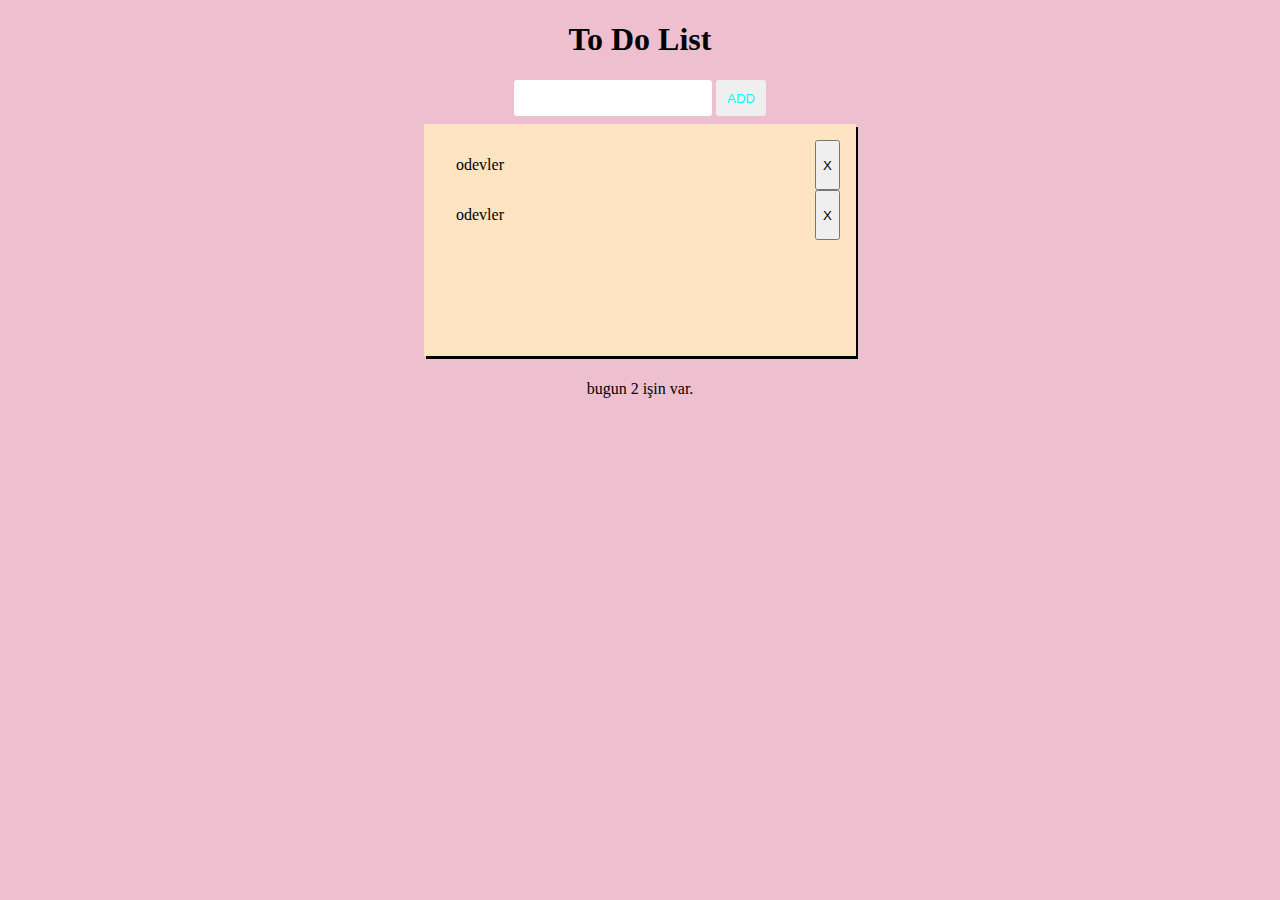
==== index.html @ 1070f75b "first commit" ====
<!DOCTYPE html>
<html lang="en">
<head>
    <meta charset="UTF-8">
    <meta http-equiv="X-UA-Compatible" content="IE=edge">
    <meta name="viewport" content="width=device-width, initial-scale=1.0">
    <link rel="stylesheet" href="https://use.fontawesome.com/releases/v5.0.13/css/all.css"
    integrity="sha384-DNOHZ68U8hZfKXOrtjWvjxusGo9WQnrNx2sqG0tfsghAvtVlRW3tvkXWZh58N9jp" crossorigin="anonymous">
    <link rel="stylesheet" href="./style.css">
    <title>To Do List</title>
</head>
<body>
    <div class="container">
        <form action="#" class="form">
            <h1>To Do List</h1>
            <div class="input-area">
                <input type="text" class="input">
                <button class="add-btn">ADD</button>
            </div>

        </form>
        <ul>
            <div class="list">
                <li class="task">odevler</li>
                <button class="delete-btn">X</button>
            </div>
            <div class="list">
                <li class="task">odevler</li>
                <button class="delete-btn">X</button>
            </div>
        </ul>
        <footer>
            <p>bugun <span id="task-count">0</span> işin var.</p>

        </footer>
    </div>
    <script src="./app.js"></script>
</body>
</html>
---- style.css ----
body{
    margin: 0;
    padding: 0;
    background-color: rgb(238, 192, 207);
}
.container{
    display: flex;
    flex-direction: column;
    align-items: center;
    

}
.form{
    display: flex;
    flex-direction: column;
    align-items: center;
}
.input-area{
    /* border: 1px solid black; */
}
.input{
    padding: 0.8em;
    border: none;
    border-radius: 3px;
    
}
.add-btn{
    padding: 0.8em;
    border: none;
    border-radius: 3px;
    color: aqua;

}
ul{
    background-color: bisque;
    box-shadow: 2px 3px black;
    /* border: 1px solid gray; */
    height: auto;
    min-height: 200px;
    width: 400px;
    margin-top: 1.5em;
    
}
ul{
    margin:0.5em  1.5em;
    padding: 1em;
    list-style: none;
}
.list{
    display: flex;
    justify-content: space-between;
}
li{
    padding: 1em;
}
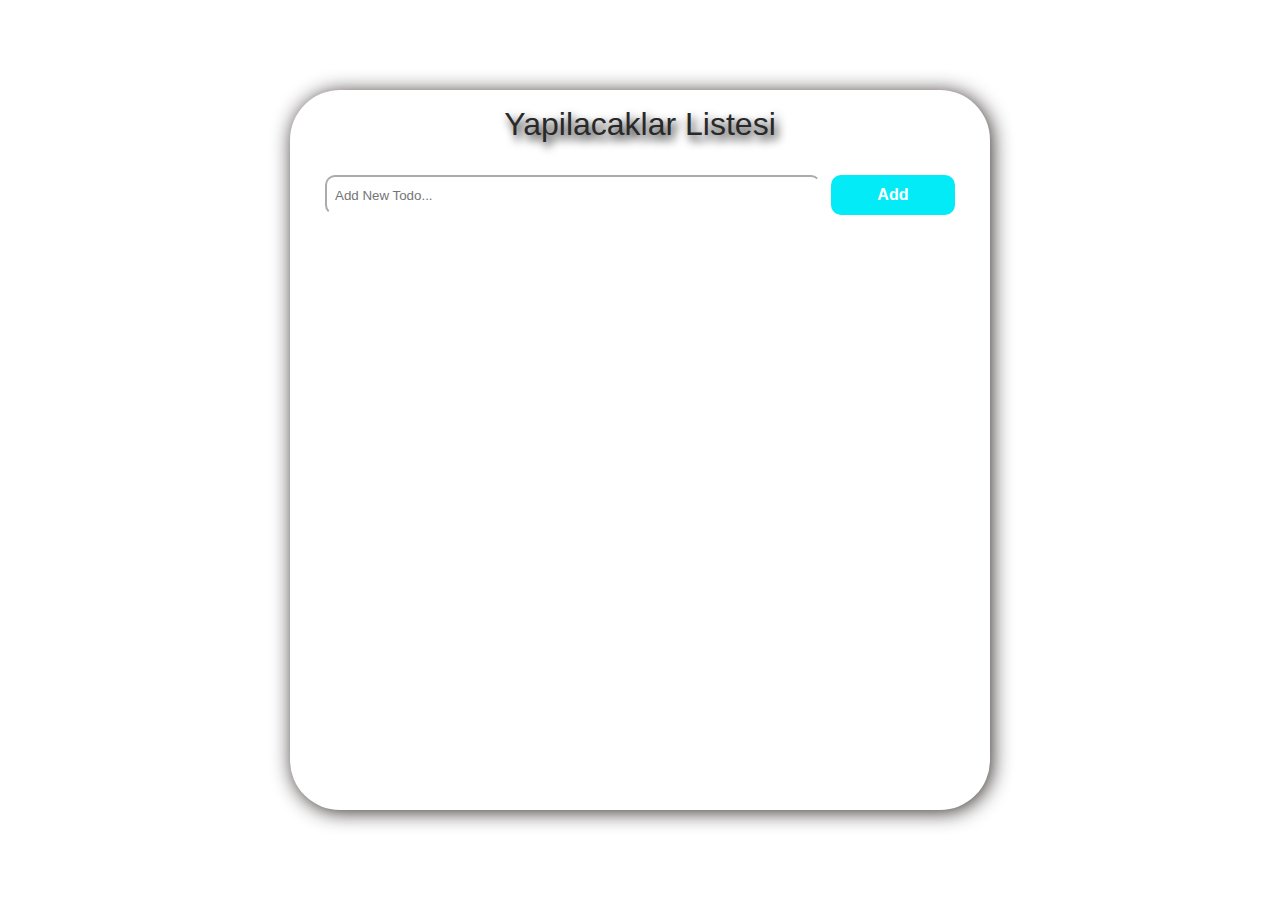
==== commit a11f3cd9: "new todo" ====
--- a/index.html
+++ b/index.html
@@ -1,39 +1,32 @@
 <!DOCTYPE html>
 <html lang="en">
-<head>
-    <meta charset="UTF-8">
-    <meta http-equiv="X-UA-Compatible" content="IE=edge">
-    <meta name="viewport" content="width=device-width, initial-scale=1.0">
-    <link rel="stylesheet" href="https://use.fontawesome.com/releases/v5.0.13/css/all.css"
-    integrity="sha384-DNOHZ68U8hZfKXOrtjWvjxusGo9WQnrNx2sqG0tfsghAvtVlRW3tvkXWZh58N9jp" crossorigin="anonymous">
-    <link rel="stylesheet" href="./style.css">
-    <title>To Do List</title>
-</head>
-<body>
-    <div class="container">
-        <form action="#" class="form">
-            <h1>To Do List</h1>
-            <div class="input-area">
-                <input type="text" class="input">
-                <button class="add-btn">ADD</button>
-            </div>
+  <head>
+    <meta charset="UTF-8" />
+    <meta http-equiv="X-UA-Compatible" content="IE=edge" />
+    <meta name="viewport" content="width=device-width, initial-scale=1.0" />
+    <title>JS Todo List </title>
+    <link
+      rel="stylesheet"
+      href="https://cdnjs.cloudflare.com/ajax/libs/font-awesome/6.0.0/css/all.min.css"
+      integrity="sha512-9usAa10IRO0HhonpyAIVpjrylPvoDwiPUiKdWk5t3PyolY1cOd4DSE0Ga+ri4AuTroPR5aQvXU9xC6qOPnzFeg=="
+      crossorigin="anonymous"
+      referrerpolicy="no-referrer"
+    />
+    <link rel="stylesheet" href="./style.css" />
+  </head>
+  <body>
+    <main class="container">
+      <header>Yapilacaklar Listesi</header>
+      <section class="todo-add">
+        <input type="text" id="todo-input" placeholder="Add New Todo..." />
+        <button type="submit" id="todo-button">Add</button>
+      </section>
 
-        </form>
-        <ul>
-            <div class="list">
-                <li class="task">odevler</li>
-                <button class="delete-btn">X</button>
-            </div>
-            <div class="list">
-                <li class="task">odevler</li>
-                <button class="delete-btn">X</button>
-            </div>
-        </ul>
-        <footer>
-            <p>bugun <span id="task-count">0</span> işin var.</p>
-
-        </footer>
-    </div>
-    <script src="./app.js"></script>
-</body>
-</html>+      <section class="todos">
+        <ul id="todo-list"></ul>
+      </section>
+    </main>
+    <script src="app.js"></script>
+    <!-- <script src="app_localStorage.js"></script> -->
+  </body>
+</html>
--- a/style.css
+++ b/style.css
@@ -1,55 +1,120 @@
-body{
-    margin: 0;
-    padding: 0;
-    background-color: rgb(238, 192, 207);
+* {
+  margin: 0;
+  padding: 0;
+  box-sizing: border-box;
+  font-family: Verdana, Geneva, Tahoma, sans-serif;
 }
-.container{
-    display: flex;
-    flex-direction: column;
-    align-items: center;
-    
 
+body {
+  height: 100vh;
+  /* background-image: linear-gradient(#a514df, #d43bc0); */
+  display: flex;
+  flex-direction: column;
+  align-items: center;
+  justify-content: center;
 }
-.form{
-    display: flex;
-    flex-direction: column;
-    align-items: center;
+
+.container {
+  width: 85vw;
+  max-width: 700px;
+  height: 80vh;
+  border-radius: 50px;
+  box-shadow: 2px 2px 20px rgba(34, 24, 24, 0.911);
+  /* background-color: rgb(234, 193, 253); */
+  display: flex;
+  flex-direction: column;
+  align-items: center;
 }
-.input-area{
-    /* border: 1px solid black; */
+
+header {
+  font-size: 2rem;
+  color: rgb(41, 41, 41);
+  text-shadow: 3px 5px 10px black;
+  text-align: center;
+  padding: 1rem;
 }
-.input{
-    padding: 0.8em;
-    border: none;
-    border-radius: 3px;
-    
+
+.todo-add {
+  width: 90%;
+  display: flex;
+  margin-top: 1rem;
+  font-size: 0.5rem;
 }
-.add-btn{
-    padding: 0.8em;
-    border: none;
-    border-radius: 3px;
-    color: aqua;
+#todo-input {
+  width: 80%;
+  margin-right: 10px;
+  border-color: #fff;
+  border-radius: 10px;
+  outline: none;
+  padding: 0.5rem;
+}
 
+#todo-button {
+  width: 20%;
+  padding: 0.7rem;
+  background-color: #04ebf8;
+  color: #fff;
+  font-size: 1rem;
+  font-weight: bold;
+  border-radius: 10px;
+  border: none;
 }
-ul{
-    background-color: bisque;
-    box-shadow: 2px 3px black;
-    /* border: 1px solid gray; */
-    height: auto;
-    min-height: 200px;
-    width: 400px;
-    margin-top: 1.5em;
-    
+
+#todo-button:hover {
+  opacity: 0.3;
 }
-ul{
-    margin:0.5em  1.5em;
-    padding: 1em;
-    list-style: none;
+
+.todos {
+  width: 90%;
+  margin-top: 2rem;
+  overflow-x: hidden;
+  overflow-y: auto;
 }
-.list{
-    display: flex;
-    justify-content: space-between;
+
+.todos ul {
+  list-style: none;
 }
-li{
-    padding: 1em;
-}+
+ul li {
+  background-color: #eee;
+  color: rgb(41, 41, 41);
+  font-weight: bold;
+  margin-bottom: 1rem;
+  display: flex;
+  align-items: center;
+}
+
+ul li:nth-child(even) {
+  background: #dde6f5;
+}
+
+li i {
+  padding: 1rem;
+  color:  #04ebf8;
+  cursor: pointer;
+}
+
+li i:hover {
+  opacity: 0.3;
+}
+
+li p {
+  flex: auto;
+  padding: 0.2rem;
+}
+
+li.checked > .fa-check {
+  color: #fa0303;
+}
+
+li.checked > p {
+  color: rgb(41, 41, 41);
+  text-decoration: line-through;
+  font-weight: normal;
+}
+
+@media screen and (max-width: 576px) {
+  li p {
+    font-size: 0.8rem;
+  }
+}
